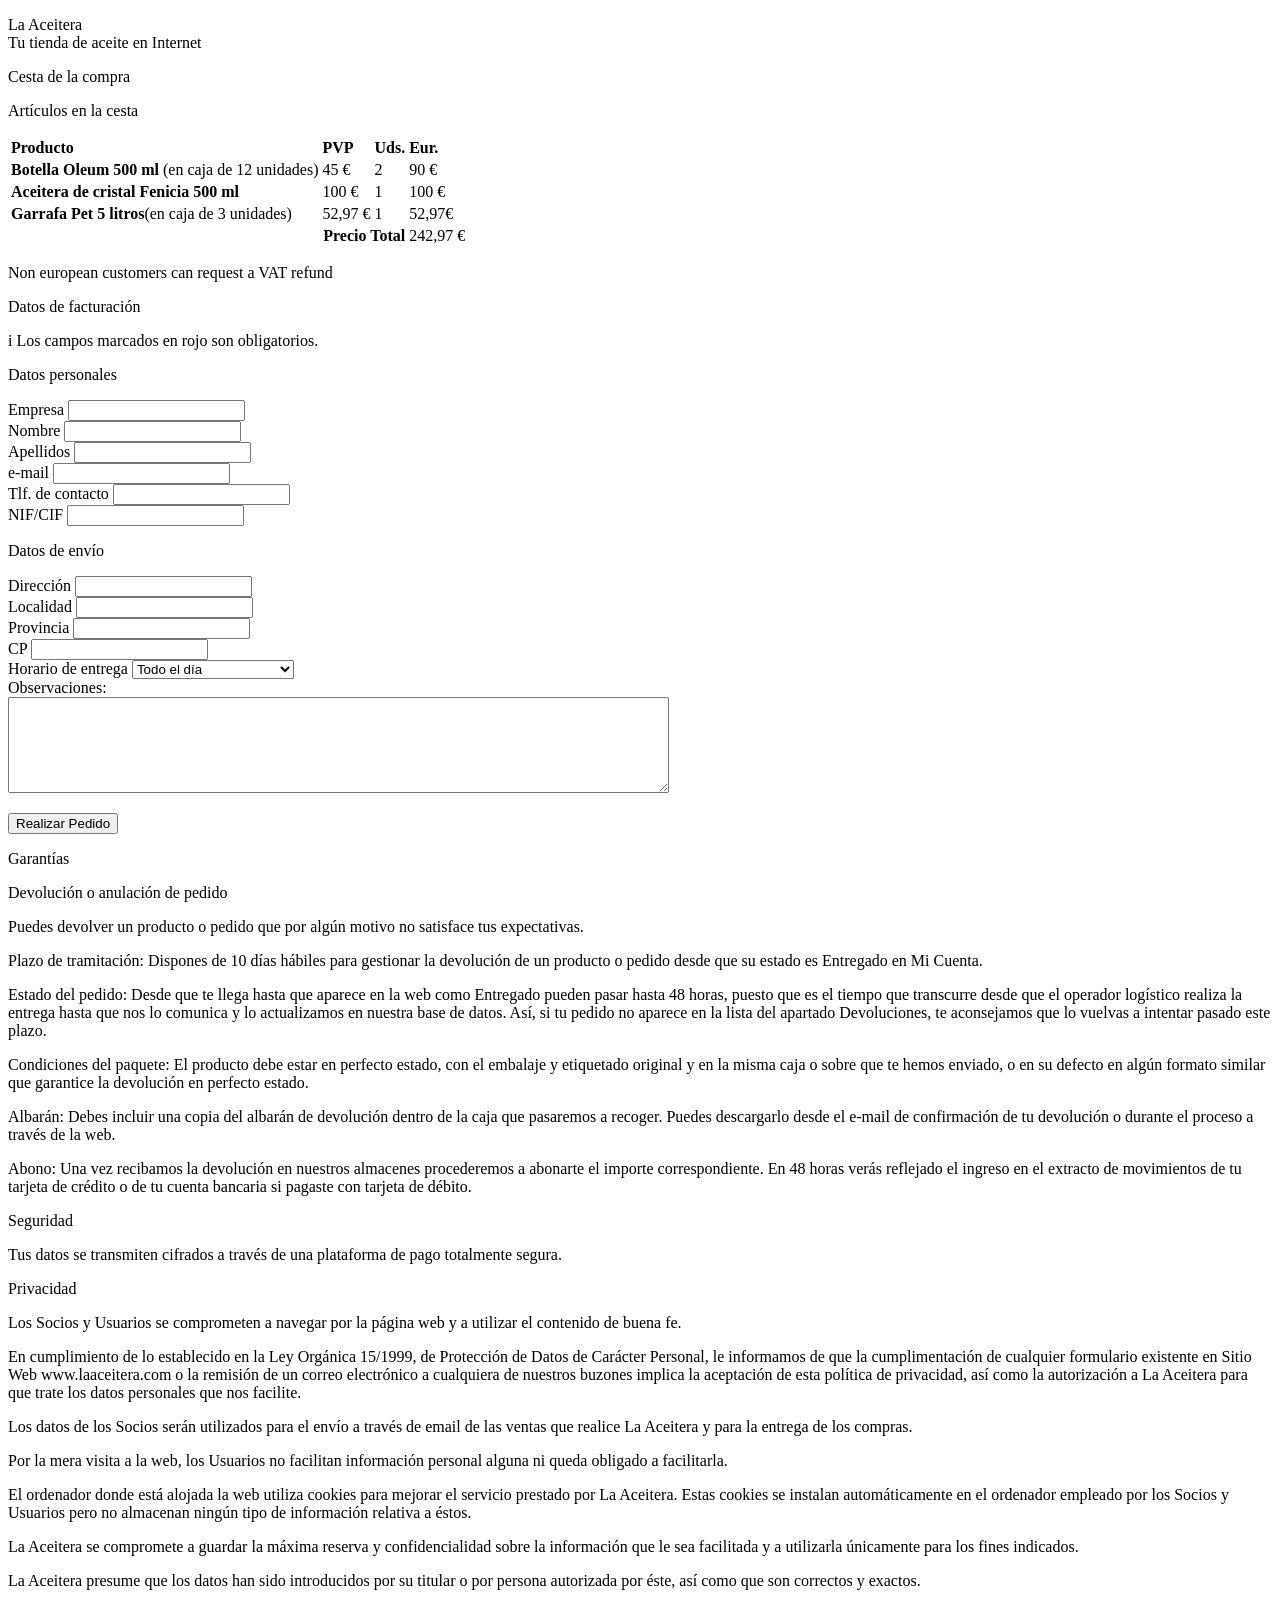
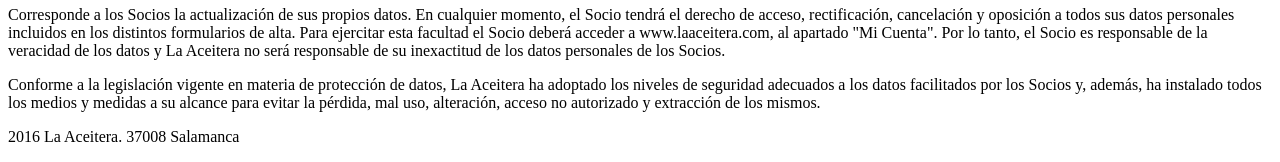
==== index.html @ 657895ed "second" ====
<!DOCTYPE html PUBLIC "-//W3C//DTD XHTML 1.0 Strict//EN" "http://www.w3.org/TR/xhtml1/DTD/xhtml1-strict.dtd">
<html><head>
<meta http-equiv="content-type" content="text/html; charset=windows-1252">
  <title></title>
  <link rel="stylesheet" type="text/css" href="estilos.css" media="all">
</head>

<body>

<div id="contenido">


<!--
************************************************
*                  CABECERA                    *
************************************************
-->


  <p class="i" id="logo">
  <span id="La">La</span>
	<span id="aceitera">Aceitera</span> 
	<span id="lema"><br>Tu tienda de aceite en Internet</span>
</p>


<p class="t1">Cesta de la compra</p>


<!--
************************************************
*      Contenido de la CESTA de la compra      *
************************************************
-->


<div id="articulos">

  <p class="t2">Art�culos en la cesta</p>
	
  <table id="tabla_compra">
  <tbody><tr id="conceptos">
    <td><b>Producto</b></td>
  	<td><b>PVP</b></td>
    <td><b>Uds.</b></td>
    <td><b>Eur.</b></td></tr>
  <tr>
    <td><b>Botella Oleum 500 ml</b> (en caja de 12 unidades)</td>    <td>45 �</td>    <td>2</td>    <td>90 �</td>
  </tr>
  <tr>	
  	    <td><b>Aceitera de cristal Fenicia 500 ml</b></td>
    <td>100 �</td>
    <td>1</td>
    <td>100 �</td>
  </tr>
  <tr>	
  	<td><b>Garrafa Pet 5 litros</b>(en caja de 3 unidades)</td>    <td>52,97 �</td>    <td>1</td>    <td>52,97�</td>
  </tr>
  <tr id="total">	
  	<td colspan="3" align="right"><b>Precio Total</b></td>
        <td>242,97 �</td>
  </tr>
  </tbody></table>
	
	<p id="info_en">Non european customers can request a VAT refund</p>
	
</div>


<!--
************************************************
*             DATOS de facturaci�n             *
************************************************
-->


<div id="datos">

  <p class="t2">Datos de facturaci�n</p>

  <p class="info"><span class="i">i</span> Los campos marcados en rojo son obligatorios.</p>

  <form action="#">

    <div id="datos_personales">
	    <p class="t3">Datos personales</p>
      <div class="campo_form">
        <label>Empresa </label>
        <input id="empresa" name="empresa" type="text">
      </div>
      <div class="campo_form">
        <label class="obligatorio">Nombre </label>
        <input id="nombre" name="nombre" type="text">
      </div>
      <div class="campo_form">
        <label class="obligatorio">Apellidos </label>
        <input id="apellidos" name="apellidos" type="text">
      </div>
    <div class="campo_form">
        <label class="obligatorio">e-mail </label>
        <input id="email" name="email" type="text">
      </div>
     <div class="campo_form">
        <label class="obligatorio">Tlf. de contacto </label>
        <input id="tlf" name="tlf" type="text">
      </div>
      <div class="campo_form">
        <label>NIF/CIF </label>
        <input id="nif" name="nif" type="text">
      </div>
    </div>	

    <div id="datos_envio">
      <p class="t3">Datos de env�o</p>
    	<div class="campo_form">
        <label class="obligatorio">Direcci�n </label>
        <input id="dir" name="dir" type="text">
      </div>
      <div class="campo_form">
        <label class="obligatorio">Localidad </label>
        <input id="localidad" name="localidad" type="text">
      </div>
    	<div class="campo_form">
        <label class="obligatorio">Provincia </label>
        <input id="provincia" name="provincia" type="text">
      </div>
    	<div class="campo_form">
        <label class="obligatorio">CP </label>
        <input id="cp" name="cp" type="text">
      </div>
      <div class="campo_form">
       <label>Horario de entrega </label>
       <select name="horario">    
        	<option selected="selected" value="all">Todo el d�a</option>    
        	<option value="a">De 9:00 a 14:00 horas</option>      
        	<option value="b">De 14:00 a 19:00 horas</option>      
        </select>
     </div>
    </div>

    <div id="observaciones">
      <label>Observaciones:</label><br>
      <textarea rows="6" cols="80" id="obs" name="obs">      </textarea>
    </div>

    <p id="submit">
      <input value="Realizar Pedido" type="submit">
    </p>
  </form>

</div>


<!--
************************************************
*           Informaci�n de GARANTIAS           *
************************************************
-->


<div id="garantias">

  <p class="t2">Garant�as</p>

  <p class="t3">Devoluci�n o anulaci�n de pedido</p>

    <p>Puedes devolver un producto o pedido que por alg�n motivo no satisface 
      tus expectativas.</p>
    <p>Plazo de tramitaci�n: Dispones de 10 d�as h�biles 
      para gestionar la devoluci�n de un producto o pedido desde que su 
      estado es Entregado en Mi Cuenta.</p>
    <p>Estado del pedido: Desde que te llega hasta que aparece en la web como 
      Entregado pueden pasar hasta 48 horas, puesto que es el tiempo que transcurre 
      desde que el operador log�stico realiza la entrega hasta que nos 
      lo comunica y lo actualizamos en nuestra base de datos. As�, si tu 
      pedido no aparece en la lista del apartado Devoluciones, te aconsejamos 
      que lo vuelvas a intentar pasado este plazo.</p>
    <p>Condiciones del paquete: El producto debe estar en perfecto estado, con 
      el embalaje y etiquetado original y en la misma caja o sobre que te hemos 
      enviado, o en su defecto en alg�n formato similar que garantice la 
      devoluci�n en perfecto estado.</p>
    <p>Albar�n: Debes incluir una copia del albar�n de devoluci�n 
      dentro de la caja que pasaremos a recoger. Puedes descargarlo desde el e-mail 
      de confirmaci�n de tu devoluci�n o durante el proceso a trav�s 
      de la web.</p>
    <p>Abono: Una vez recibamos la devoluci�n en nuestros almacenes procederemos 
      a abonarte el importe correspondiente. En 48 horas ver�s reflejado 
      el ingreso en el extracto de movimientos de tu tarjeta de cr�dito 
      o de tu cuenta bancaria si pagaste con tarjeta de d�bito.</p>
    <p></p>
    <p class="t3">Seguridad</p>

    <p>Tus datos se transmiten cifrados a trav�s de una plataforma de pago 
      totalmente segura.</p>

  <p class="t3">Privacidad</p>

    <p>Los Socios y Usuarios se comprometen a navegar por la p�gina web y 
      a utilizar el contenido de buena fe.</p>
    <p>En cumplimiento de lo establecido en la Ley Org�nica 15/1999, de 
      Protecci�n de Datos de Car�cter Personal, le informamos de 
      que la cumplimentaci�n de cualquier formulario existente en Sitio 
      Web www.laaceitera.com o la remisi�n de un correo electr�nico 
      a cualquiera de nuestros buzones implica la aceptaci�n de esta pol�tica 
      de privacidad, as� como la autorizaci�n a La Aceitera para que 
      trate los datos personales que nos facilite.</p>
    <p>Los datos de los Socios ser�n utilizados para el env�o a 
      trav�s de email de las ventas que realice La Aceitera y para la entrega 
      de los compras.</p>
    <p>Por la mera visita a la web, los Usuarios no facilitan informaci�n 
      personal alguna ni queda obligado a facilitarla.</p>
    <p>El ordenador donde est� alojada la web utiliza cookies para mejorar 
      el servicio prestado por La Aceitera. Estas cookies se instalan autom�ticamente 
      en el ordenador empleado por los Socios y Usuarios pero no almacenan ning�n 
      tipo de informaci�n relativa a �stos.</p>
    <p>La Aceitera se compromete a guardar la m�xima reserva y confidencialidad 
      sobre la informaci�n que le sea facilitada y a utilizarla �nicamente 
      para los fines indicados.</p>
    <p>La Aceitera presume que los datos han sido introducidos por su titular o por 
      persona autorizada por �ste, as� como que son correctos y 
      exactos.</p>
    <p>Corresponde a los Socios la actualizaci�n de sus propios datos. 
      En cualquier momento, el Socio tendr� el derecho de acceso, rectificaci�n, 
      cancelaci�n y oposici�n a todos sus datos personales incluidos 
      en los distintos formularios de alta. Para ejercitar esta facultad el Socio 
      deber� acceder a www.laaceitera.com, al apartado "Mi Cuenta". 
      Por lo tanto, el Socio es responsable de la veracidad de los datos y La 
      Aceitera no ser� responsable de su inexactitud de los datos personales 
      de los Socios.</p>
    <p>Conforme a la legislaci�n vigente en materia de protecci�n 
      de datos, La Aceitera ha adoptado los niveles de seguridad adecuados a los 
      datos facilitados por los Socios y, adem�s, ha instalado todos los 
      medios y medidas a su alcance para evitar la p�rdida, mal uso, alteraci�n, 
      acceso no autorizado y extracci�n de los mismos.<br>
    </p>
    <p class="t3">
      <!--
************************************************
*                 PIE de p�gina                *
************************************************
-->
    </p>
  </div>


  <p id="pie"> 2016 La Aceitera. 37008 Salamanca</p>

</div>




</body></html>
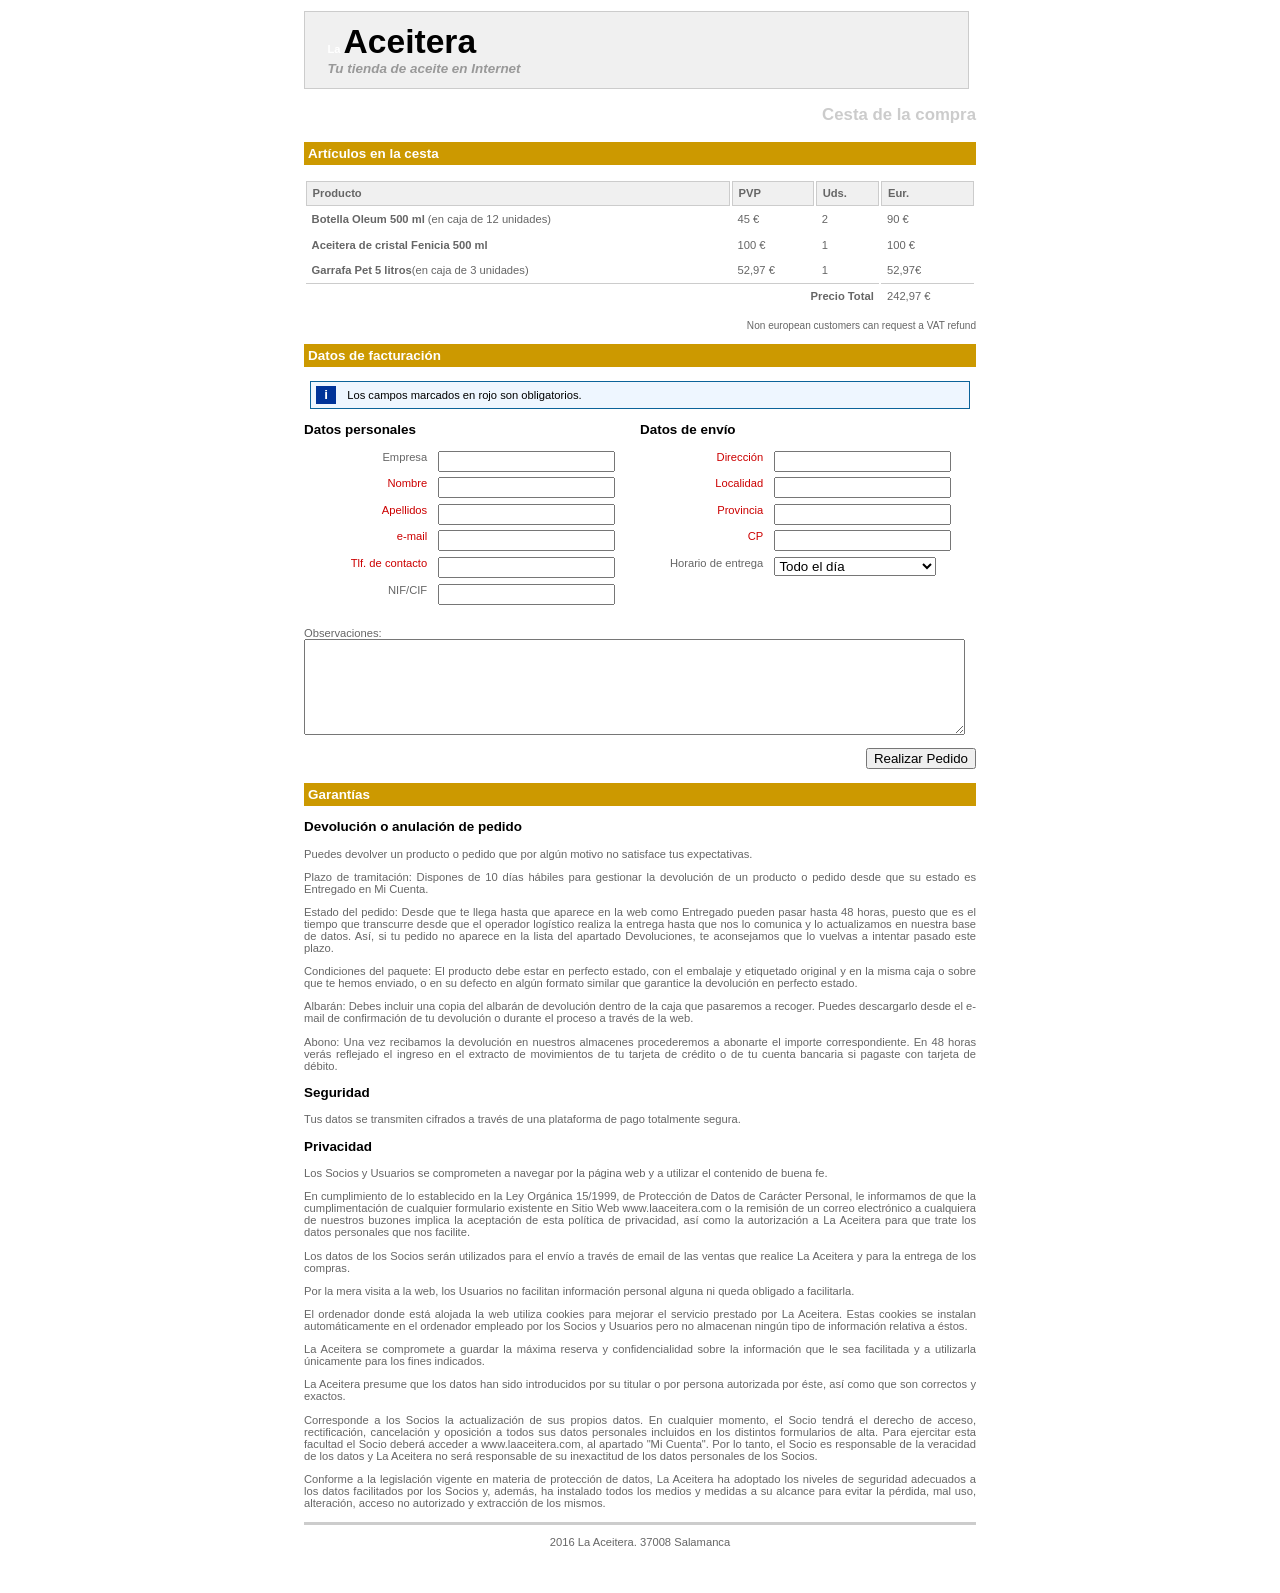
==== commit d2dcb53a: "4th" ====
--- a/index.html
+++ b/index.html
@@ -2,7 +2,6 @@
 <html><head>
 <meta http-equiv="content-type" content="text/html; charset=windows-1252">
   <title></title>
-  <link rel="stylesheet" type="text/css" href="estilos.css" media="all">
 </head>
 
 <body>
@@ -250,4 +249,188 @@
 
 
 
-</body></html>+</body></html>
+<style type="text/css">
+   
+  body {
+    font-family: verdana, arial, helvetica, sans-serif;
+    font-size: 0.7em;
+    color: #666;
+  }
+  
+  #contenido {
+    width:60em;
+    margin-top: 0em;
+    margin-bottom: 3em;
+    margin-left:auto; 
+    margin-right:auto;
+    text-align:left;  
+  } 
+
+  .t1{
+    font-family: arial, verdana, helvetica, sans-serif;
+    font-size: 1.5em;
+    font-weight: bold;
+    color: #ccc;
+    clear: both;
+    text-align: right;
+  }
+  
+  .t2{  
+    font-size: 1.2em;
+    font-weight: bold;
+    color: #fff;
+    background-color: #CC9900;
+    padding: 0.3em;
+  }
+  
+  .t3{
+    font-size: 1.2em;
+    font-weight: bold;
+    color: #000000;
+  }
+
+
+/************************************************
+*                  CABECERA                    *
+************************************************/
+  
+  
+  #logo{
+    background-color: #f0f0f0;
+    border: 1px solid #ccc;
+    padding: 1em 2em 1em 2em;
+    font-size: 1em;
+    }
+  
+  #la{
+    font-family: arial, helvetica, sans-serif;
+    font-weight: bold;
+    font-size: 3em;
+    color: #CC9900;
+  }
+  
+  #aceitera{
+    font-family: arial, helvetica, sans-serif;
+    font-weight: bold;
+    font-size: 3em;
+    color: #000;
+  }
+  
+  #lema{
+    font-family: arial, helvetica, sans-serif;
+    font-weight: bold;
+    font-size: 1.2em;
+    font-style: italic;
+    color: #999;
+  } 
+  
+  
+/************************************************
+*            CESTA de la compra                *
+************************************************/
+  
+  
+  #tabla_compra {
+    width: 60em;
+    font-family: verdana, arial, helvetica, sans-serif;
+    font-size: 1em;
+  }
+  
+  #tabla_compra td{
+    padding: 0.5em;
+  }
+  
+  #conceptos td{
+    background-color: #f0f0f0;
+    border: 1px solid #ccc;
+  }
+  
+  #total td{
+    padding-top: 0.5em;
+    border-top: 1px solid #ccc;
+  }
+  
+  #info_en{
+    font-size: 0.9em;
+    text-align: right;
+  }
+
+
+/************************************************
+*       Datos de facturaci�n (formulario)      *
+************************************************/ 
+  
+  
+  .info{
+    color:  #000; 
+    background-color: #EEF6FF;
+    border: 1px solid #0B639A;
+    padding: 0.5em;
+    margin: 0em 0.5em 0em 0.5em;
+  }
+  
+  .i{
+    color: #fff;
+    background-color: #039;   
+    font-weight: bold;
+    font-size: 1.2em;
+    padding: 0.1em 0.6em 0.1em 0.6em;
+    margin-right: 0.6em;
+  }
+  
+  #datos_personales{
+    float:left; 
+    width: 30em;  
+  }
+  
+  #datos_envio{
+    float: left;      
+  }
+  
+  #observaciones{ 
+    clear: both; 
+    padding-top: 2em;
+  }
+  
+  .obligatorio{
+    color: #c00;
+  }
+  
+  .campo_form{
+    margin-top: 0.5em;
+  }
+  
+  .campo_form label{
+    padding-left: 1em;
+    padding-right: 1em;
+    display: block;
+    width: 10em;
+    float: left;
+    text-align: right;
+  }
+  
+  #submit{
+    text-align: right;
+  }
+
+/************************************************
+*          Garant�as y pie de p�gina           *
+************************************************/
+
+
+  #garantias{
+    text-align: justify;
+  } 
+
+  .lista{
+    padding-left: 2em;
+  } 
+  
+  #pie{
+    border-top: 3px solid #ccc;
+    padding: 1em;
+    text-align: center;
+  }
+
+</style>
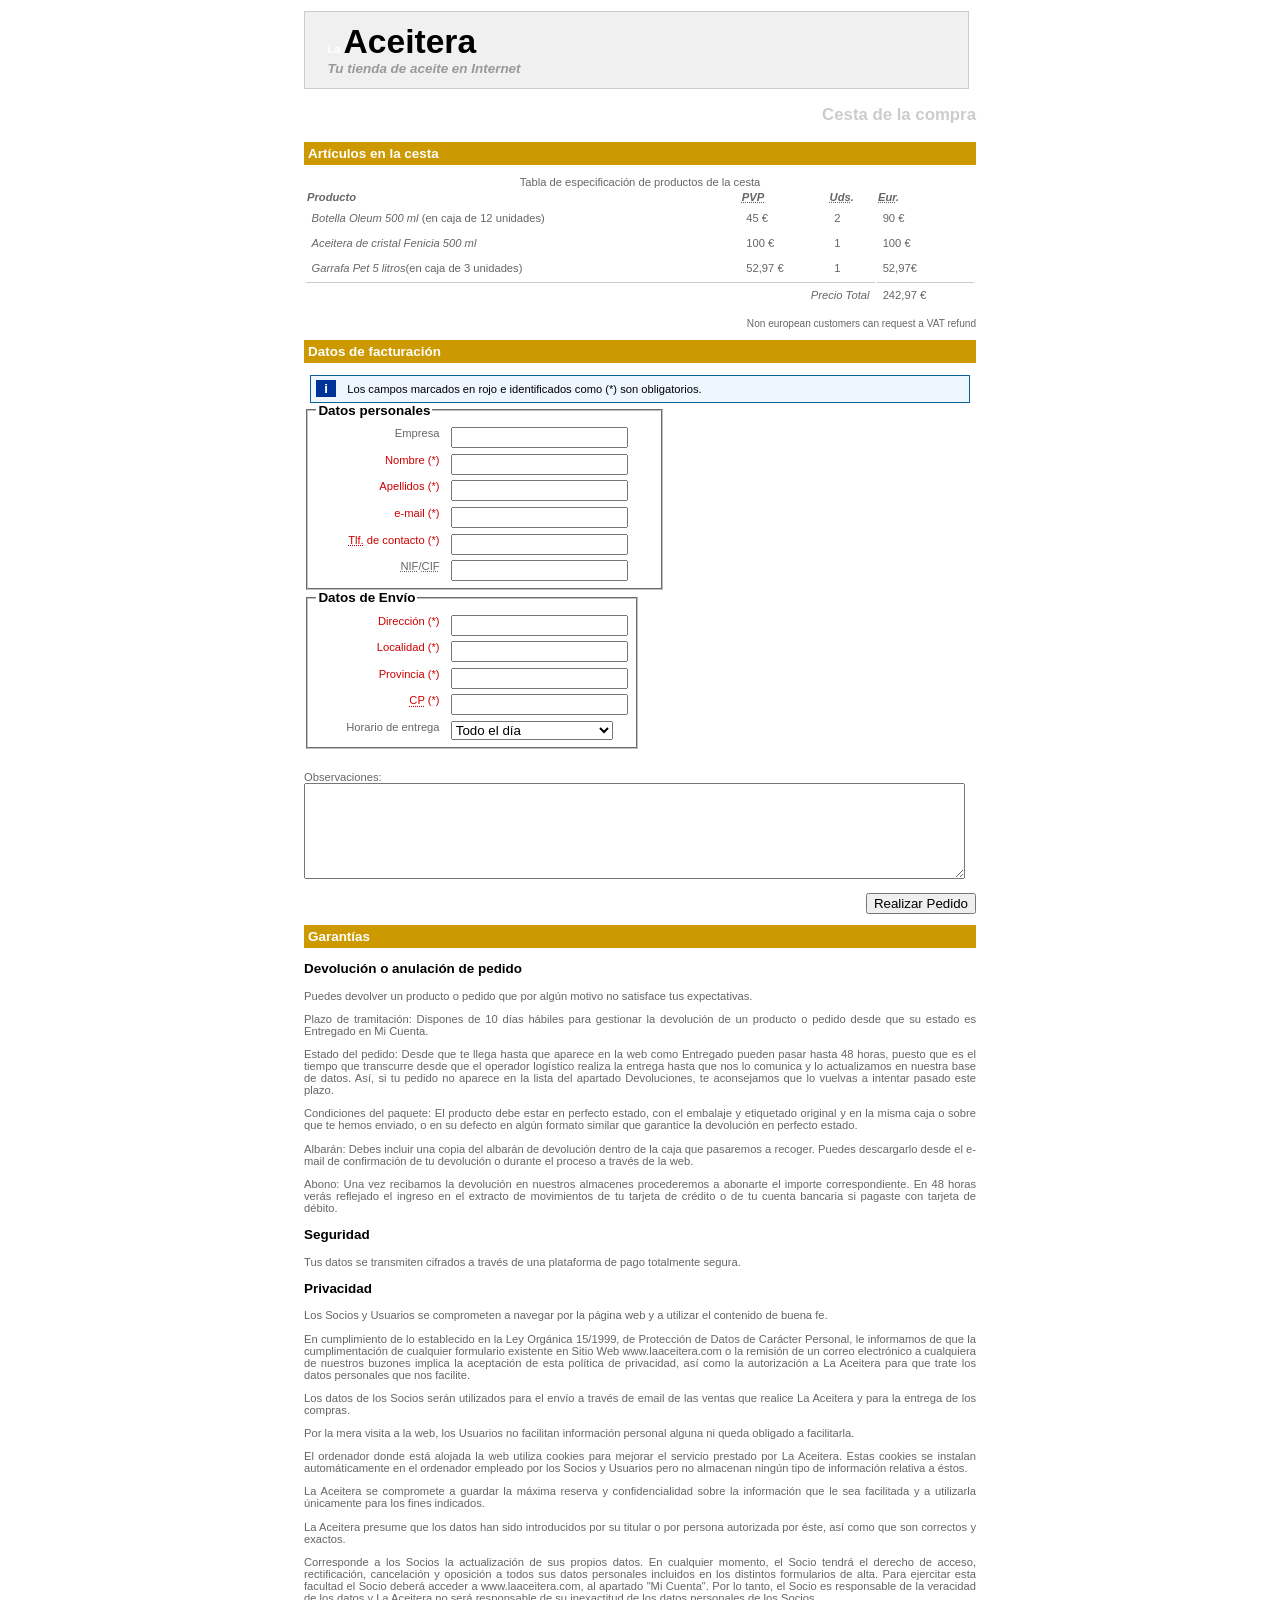
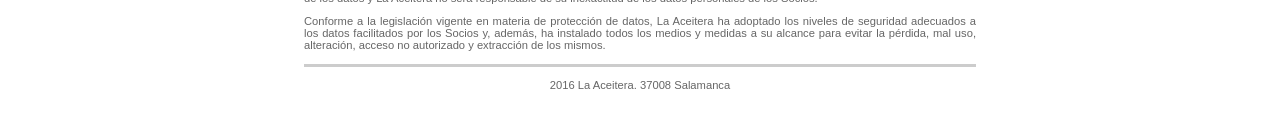
==== commit 7a19bfa1: "5th" ====
--- a/index.html
+++ b/index.html
@@ -1,12 +1,13 @@
 <!DOCTYPE html PUBLIC "-//W3C//DTD XHTML 1.0 Strict//EN" "http://www.w3.org/TR/xhtml1/DTD/xhtml1-strict.dtd">
-<html><head>
-<meta http-equiv="content-type" content="text/html; charset=windows-1252">
-  <title></title>
+<html xmlns="http://www.w3.org/1999/xhtml" xml:lang="es" lang="es"><head>
+  <meta http-equiv="content-type" content="text/html; charset=windows-1252">
+  <title>La Aceitera</title>
+  <link rel="stylesheet" type="text/css" href="estilos.css" media="all">
 </head>
 
 <body>
 
-<div id="contenido">
+  <div id="contenido">
 
 
 <!--
@@ -16,10 +17,10 @@
 -->
 
 
-  <p class="i" id="logo">
+<p class="i" id="logo">
   <span id="La">La</span>
-	<span id="aceitera">Aceitera</span> 
-	<span id="lema"><br>Tu tienda de aceite en Internet</span>
+  <span id="aceitera">Aceitera</span> 
+  <span id="lema"><br>Tu tienda de aceite en Internet</span>
 </p>
 
 
@@ -35,214 +36,217 @@
 
 <div id="articulos">
 
-  <p class="t2">Art�culos en la cesta</p>
-	
+  <h2 class="t2">Art�culos en la cesta</h2>
+
   <table id="tabla_compra">
-  <tbody><tr id="conceptos">
-    <td><b>Producto</b></td>
-  	<td><b>PVP</b></td>
-    <td><b>Uds.</b></td>
-    <td><b>Eur.</b></td></tr>
-  <tr>
-    <td><b>Botella Oleum 500 ml</b> (en caja de 12 unidades)</td>    <td>45 �</td>    <td>2</td>    <td>90 �</td>
-  </tr>
-  <tr>	
-  	    <td><b>Aceitera de cristal Fenicia 500 ml</b></td>
-    <td>100 �</td>
-    <td>1</td>
-    <td>100 �</td>
-  </tr>
-  <tr>	
-  	<td><b>Garrafa Pet 5 litros</b>(en caja de 3 unidades)</td>    <td>52,97 �</td>    <td>1</td>    <td>52,97�</td>
-  </tr>
-  <tr id="total">	
-  	<td colspan="3" align="right"><b>Precio Total</b></td>
-        <td>242,97 �</td>
-  </tr>
-  </tbody></table>
-	
-	<p id="info_en">Non european customers can request a VAT refund</p>
-	
+    <caption>Tabla de especificaci�n de productos de la cesta</caption>
+    <thead><tr id="conceptos">
+      <th><em>Producto</em></th>
+      <th><em><acronym title="Precio de Venta al P�blico">PVP</acronym></em></th>
+      <th><em><abbr title="Unidades">Uds</abbr>.</em></th>
+      <th><em><abbr title="Euros">Eur</abbr>.</em></th></tr>
+    </thead>
+    <tbody>
+      <tr>
+        <td><em>Botella Oleum 500 ml</em> (en caja de 12 unidades)</td>    <td>45 �</td>    <td>2</td>    <td>90 �</td>
+      </tr>
+      <tr>  
+       <td><em>Aceitera de cristal Fenicia 500 ml</em></td>
+       <td>100 �</td>
+       <td>1</td>
+       <td>100 �</td>
+     </tr>
+     <tr> 
+       <td><em>Garrafa Pet 5 litros</em>(en caja de 3 unidades)</td>    <td>52,97 �</td>    <td>1</td>    <td>52,97�</td>
+     </tr>
+     <tr id="total">  
+       <td colspan="3" align="right"><em>Precio Total</em></td>
+       <td>242,97 �</td>
+     </tr>
+   </tbody></table>
+
+   <p id="info_en">Non european customers can request a VAT refund</p>
+
+ </div>
+
+
+<!--
+************************************************
+*             DATOS de facturaci�n             *
+************************************************
+-->
+
+
+<div id="datos">
+
+  <h2 class="t2">Datos de facturaci�n</h2>
+
+  <p class="info"><span class="i">i</span> Los campos marcados en rojo e identificados como (*) son obligatorios.</p>
+
+  <form action="#">
+
+    <fieldset id="datos_personales">
+      <legend class="t3">Datos personales</legend>
+      <div class="campo_form">
+        <label for="empresa">Empresa </label>
+        <input id="empresa" name="empresa" type="text">
+      </div>
+      <div class="campo_form">
+        <label for="nombre" class="obligatorio">Nombre (*) </label>
+        <input id="nombre" name="nombre" type="text">
+      </div>
+      <div class="campo_form">
+        <label for="apellidos" class="obligatorio">Apellidos (*) </label>
+        <input id="apellidos" name="apellidos" type="text">
+      </div>
+      <div class="campo_form">
+        <label for="email" class="obligatorio">e-mail (*) </label>
+        <input id="email" name="email" type="text">
+      </div>
+      <div class="campo_form">
+        <label for="tlf" class="obligatorio"><abbr title="Tel�fono">Tlf.</abbr> de contacto (*) </label>
+        <input id="tlf" name="tlf" type="text">
+      </div>
+      <div class="campo_form">
+        <label for="nif"><acronym title="N�mero de Identificaci�n Fiscal">NIF</acronym>/<acronym title="C�digo de Identificaci�n Fiscal">CIF</acronym> </label>
+        <input id="nif" name="nif" type="text">
+      </div>
+    </fieldset> 
+
+    <fieldset id="datos_envio">
+      <legend class="t3">Datos de Env�o</legend>
+      <div class="campo_form">
+        <label for="dir" class="obligatorio">Direcci�n (*) </label>
+        <input id="dir" name="dir" type="text">
+      </div>
+      <div class="campo_form">
+        <label for="localidad" class="obligatorio">Localidad (*) </label>
+        <input id="localidad" name="localidad" type="text">
+      </div>
+      <div class="campo_form">
+        <label for="provincia" class="obligatorio">Provincia (*) </label>
+        <input id="provincia" name="provincia" type="text">
+      </div>
+      <div class="campo_form">
+        <label for="cp" class="obligatorio"><acronym title="C�digo Postal">CP</acronym> (*) </label>
+        <input id="cp" name="cp" type="text">
+      </div>
+      <div class="campo_form">
+       <label for="horario">Horario de entrega </label>
+       <select name="horario" id="horario">    
+         <option selected="selected" value="all">Todo el d�a</option>    
+         <option value="a">De 9:00 a 14:00 horas</option>      
+         <option value="b">De 14:00 a 19:00 horas</option>      
+       </select>
+     </div>
+   </fieldset>
+
+   <div id="observaciones">
+    <label for="obs">Observaciones:</label><br>
+    <textarea rows="6" cols="80" id="obs" name="obs">      </textarea>
+  </div>
+
+  <p id="submit">
+    <input value="Realizar Pedido" type="submit">
+  </p>
+</form>
+
 </div>
 
 
 <!--
 ************************************************
-*             DATOS de facturaci�n             *
+*           Informaci�n de GARANTIAS           *
 ************************************************
 -->
 
 
-<div id="datos">
-
-  <p class="t2">Datos de facturaci�n</p>
-
-  <p class="info"><span class="i">i</span> Los campos marcados en rojo son obligatorios.</p>
-
-  <form action="#">
-
-    <div id="datos_personales">
-	    <p class="t3">Datos personales</p>
-      <div class="campo_form">
-        <label>Empresa </label>
-        <input id="empresa" name="empresa" type="text">
-      </div>
-      <div class="campo_form">
-        <label class="obligatorio">Nombre </label>
-        <input id="nombre" name="nombre" type="text">
-      </div>
-      <div class="campo_form">
-        <label class="obligatorio">Apellidos </label>
-        <input id="apellidos" name="apellidos" type="text">
-      </div>
-    <div class="campo_form">
-        <label class="obligatorio">e-mail </label>
-        <input id="email" name="email" type="text">
-      </div>
-     <div class="campo_form">
-        <label class="obligatorio">Tlf. de contacto </label>
-        <input id="tlf" name="tlf" type="text">
-      </div>
-      <div class="campo_form">
-        <label>NIF/CIF </label>
-        <input id="nif" name="nif" type="text">
-      </div>
-    </div>	
-
-    <div id="datos_envio">
-      <p class="t3">Datos de env�o</p>
-    	<div class="campo_form">
-        <label class="obligatorio">Direcci�n </label>
-        <input id="dir" name="dir" type="text">
-      </div>
-      <div class="campo_form">
-        <label class="obligatorio">Localidad </label>
-        <input id="localidad" name="localidad" type="text">
-      </div>
-    	<div class="campo_form">
-        <label class="obligatorio">Provincia </label>
-        <input id="provincia" name="provincia" type="text">
-      </div>
-    	<div class="campo_form">
-        <label class="obligatorio">CP </label>
-        <input id="cp" name="cp" type="text">
-      </div>
-      <div class="campo_form">
-       <label>Horario de entrega </label>
-       <select name="horario">    
-        	<option selected="selected" value="all">Todo el d�a</option>    
-        	<option value="a">De 9:00 a 14:00 horas</option>      
-        	<option value="b">De 14:00 a 19:00 horas</option>      
-        </select>
-     </div>
-    </div>
-
-    <div id="observaciones">
-      <label>Observaciones:</label><br>
-      <textarea rows="6" cols="80" id="obs" name="obs">      </textarea>
-    </div>
-
-    <p id="submit">
-      <input value="Realizar Pedido" type="submit">
-    </p>
-  </form>
-
+<div id="garantias">
+
+  <h2 class="t2">Garant�as</h2>
+
+  <h3 class="t3">Devoluci�n o anulaci�n de pedido</h3>
+
+  <p>Puedes devolver un producto o pedido que por alg�n motivo no satisface 
+  tus expectativas.</p>
+  <p>Plazo de tramitaci�n: Dispones de 10 d�as h�biles 
+    para gestionar la devoluci�n de un producto o pedido desde que su 
+  estado es Entregado en Mi Cuenta.</p>
+  <p>Estado del pedido: Desde que te llega hasta que aparece en la web como 
+    Entregado pueden pasar hasta 48 horas, puesto que es el tiempo que transcurre 
+    desde que el operador log�stico realiza la entrega hasta que nos 
+    lo comunica y lo actualizamos en nuestra base de datos. As�, si tu 
+    pedido no aparece en la lista del apartado Devoluciones, te aconsejamos 
+  que lo vuelvas a intentar pasado este plazo.</p>
+  <p>Condiciones del paquete: El producto debe estar en perfecto estado, con 
+    el embalaje y etiquetado original y en la misma caja o sobre que te hemos 
+    enviado, o en su defecto en alg�n formato similar que garantice la 
+  devoluci�n en perfecto estado.</p>
+  <p>Albar�n: Debes incluir una copia del albar�n de devoluci�n 
+    dentro de la caja que pasaremos a recoger. Puedes descargarlo desde el e-mail 
+    de confirmaci�n de tu devoluci�n o durante el proceso a trav�s 
+  de la web.</p>
+  <p>Abono: Una vez recibamos la devoluci�n en nuestros almacenes procederemos 
+    a abonarte el importe correspondiente. En 48 horas ver�s reflejado 
+    el ingreso en el extracto de movimientos de tu tarjeta de cr�dito 
+  o de tu cuenta bancaria si pagaste con tarjeta de d�bito.</p>
+  <p></p>
+  <h3 class="t3">Seguridad</h3>
+
+  <p>Tus datos se transmiten cifrados a trav�s de una plataforma de pago 
+  totalmente segura.</p>
+
+  <h3 class="t3">Privacidad</h3>
+
+  <p>Los Socios y Usuarios se comprometen a navegar por la p�gina web y 
+  a utilizar el contenido de buena fe.</p>
+  <p>En cumplimiento de lo establecido en la Ley Org�nica 15/1999, de 
+    Protecci�n de Datos de Car�cter Personal, le informamos de 
+    que la cumplimentaci�n de cualquier formulario existente en Sitio 
+    Web www.laaceitera.com o la remisi�n de un correo electr�nico 
+    a cualquiera de nuestros buzones implica la aceptaci�n de esta pol�tica 
+    de privacidad, as� como la autorizaci�n a La Aceitera para que 
+  trate los datos personales que nos facilite.</p>
+  <p>Los datos de los Socios ser�n utilizados para el env�o a 
+    trav�s de email de las ventas que realice La Aceitera y para la entrega 
+  de los compras.</p>
+  <p>Por la mera visita a la web, los Usuarios no facilitan informaci�n 
+  personal alguna ni queda obligado a facilitarla.</p>
+  <p>El ordenador donde est� alojada la web utiliza cookies para mejorar 
+    el servicio prestado por La Aceitera. Estas cookies se instalan autom�ticamente 
+    en el ordenador empleado por los Socios y Usuarios pero no almacenan ning�n 
+  tipo de informaci�n relativa a �stos.</p>
+  <p>La Aceitera se compromete a guardar la m�xima reserva y confidencialidad 
+    sobre la informaci�n que le sea facilitada y a utilizarla �nicamente 
+  para los fines indicados.</p>
+  <p>La Aceitera presume que los datos han sido introducidos por su titular o por 
+    persona autorizada por �ste, as� como que son correctos y 
+  exactos.</p>
+  <p>Corresponde a los Socios la actualizaci�n de sus propios datos. 
+    En cualquier momento, el Socio tendr� el derecho de acceso, rectificaci�n, 
+    cancelaci�n y oposici�n a todos sus datos personales incluidos 
+    en los distintos formularios de alta. Para ejercitar esta facultad el Socio 
+    deber� acceder a www.laaceitera.com, al apartado "Mi Cuenta". 
+    Por lo tanto, el Socio es responsable de la veracidad de los datos y La 
+    Aceitera no ser� responsable de su inexactitud de los datos personales 
+  de los Socios.</p>
+  <p>Conforme a la legislaci�n vigente en materia de protecci�n 
+    de datos, La Aceitera ha adoptado los niveles de seguridad adecuados a los 
+    datos facilitados por los Socios y, adem�s, ha instalado todos los 
+    medios y medidas a su alcance para evitar la p�rdida, mal uso, alteraci�n, 
+    acceso no autorizado y extracci�n de los mismos.<br>
+  </p>
+  <h3 class="t3">
+      <!--
+************************************************
+*                 PIE de p�gina                *
+************************************************
+-->
+</p>
 </div>
 
 
-<!--
-************************************************
-*           Informaci�n de GARANTIAS           *
-************************************************
--->
-
-
-<div id="garantias">
-
-  <p class="t2">Garant�as</p>
-
-  <p class="t3">Devoluci�n o anulaci�n de pedido</p>
-
-    <p>Puedes devolver un producto o pedido que por alg�n motivo no satisface 
-      tus expectativas.</p>
-    <p>Plazo de tramitaci�n: Dispones de 10 d�as h�biles 
-      para gestionar la devoluci�n de un producto o pedido desde que su 
-      estado es Entregado en Mi Cuenta.</p>
-    <p>Estado del pedido: Desde que te llega hasta que aparece en la web como 
-      Entregado pueden pasar hasta 48 horas, puesto que es el tiempo que transcurre 
-      desde que el operador log�stico realiza la entrega hasta que nos 
-      lo comunica y lo actualizamos en nuestra base de datos. As�, si tu 
-      pedido no aparece en la lista del apartado Devoluciones, te aconsejamos 
-      que lo vuelvas a intentar pasado este plazo.</p>
-    <p>Condiciones del paquete: El producto debe estar en perfecto estado, con 
-      el embalaje y etiquetado original y en la misma caja o sobre que te hemos 
-      enviado, o en su defecto en alg�n formato similar que garantice la 
-      devoluci�n en perfecto estado.</p>
-    <p>Albar�n: Debes incluir una copia del albar�n de devoluci�n 
-      dentro de la caja que pasaremos a recoger. Puedes descargarlo desde el e-mail 
-      de confirmaci�n de tu devoluci�n o durante el proceso a trav�s 
-      de la web.</p>
-    <p>Abono: Una vez recibamos la devoluci�n en nuestros almacenes procederemos 
-      a abonarte el importe correspondiente. En 48 horas ver�s reflejado 
-      el ingreso en el extracto de movimientos de tu tarjeta de cr�dito 
-      o de tu cuenta bancaria si pagaste con tarjeta de d�bito.</p>
-    <p></p>
-    <p class="t3">Seguridad</p>
-
-    <p>Tus datos se transmiten cifrados a trav�s de una plataforma de pago 
-      totalmente segura.</p>
-
-  <p class="t3">Privacidad</p>
-
-    <p>Los Socios y Usuarios se comprometen a navegar por la p�gina web y 
-      a utilizar el contenido de buena fe.</p>
-    <p>En cumplimiento de lo establecido en la Ley Org�nica 15/1999, de 
-      Protecci�n de Datos de Car�cter Personal, le informamos de 
-      que la cumplimentaci�n de cualquier formulario existente en Sitio 
-      Web www.laaceitera.com o la remisi�n de un correo electr�nico 
-      a cualquiera de nuestros buzones implica la aceptaci�n de esta pol�tica 
-      de privacidad, as� como la autorizaci�n a La Aceitera para que 
-      trate los datos personales que nos facilite.</p>
-    <p>Los datos de los Socios ser�n utilizados para el env�o a 
-      trav�s de email de las ventas que realice La Aceitera y para la entrega 
-      de los compras.</p>
-    <p>Por la mera visita a la web, los Usuarios no facilitan informaci�n 
-      personal alguna ni queda obligado a facilitarla.</p>
-    <p>El ordenador donde est� alojada la web utiliza cookies para mejorar 
-      el servicio prestado por La Aceitera. Estas cookies se instalan autom�ticamente 
-      en el ordenador empleado por los Socios y Usuarios pero no almacenan ning�n 
-      tipo de informaci�n relativa a �stos.</p>
-    <p>La Aceitera se compromete a guardar la m�xima reserva y confidencialidad 
-      sobre la informaci�n que le sea facilitada y a utilizarla �nicamente 
-      para los fines indicados.</p>
-    <p>La Aceitera presume que los datos han sido introducidos por su titular o por 
-      persona autorizada por �ste, as� como que son correctos y 
-      exactos.</p>
-    <p>Corresponde a los Socios la actualizaci�n de sus propios datos. 
-      En cualquier momento, el Socio tendr� el derecho de acceso, rectificaci�n, 
-      cancelaci�n y oposici�n a todos sus datos personales incluidos 
-      en los distintos formularios de alta. Para ejercitar esta facultad el Socio 
-      deber� acceder a www.laaceitera.com, al apartado "Mi Cuenta". 
-      Por lo tanto, el Socio es responsable de la veracidad de los datos y La 
-      Aceitera no ser� responsable de su inexactitud de los datos personales 
-      de los Socios.</p>
-    <p>Conforme a la legislaci�n vigente en materia de protecci�n 
-      de datos, La Aceitera ha adoptado los niveles de seguridad adecuados a los 
-      datos facilitados por los Socios y, adem�s, ha instalado todos los 
-      medios y medidas a su alcance para evitar la p�rdida, mal uso, alteraci�n, 
-      acceso no autorizado y extracci�n de los mismos.<br>
-    </p>
-    <p class="t3">
-      <!--
-************************************************
-*                 PIE de p�gina                *
-************************************************
--->
-    </p>
-  </div>
-
-
-  <p id="pie"> 2016 La Aceitera. 37008 Salamanca</p>
+<p id="pie"> 2016 La Aceitera. 37008 Salamanca</p>
 
 </div>
 
@@ -251,7 +255,7 @@
 
 </body></html>
 <style type="text/css">
-   
+
   body {
     font-family: verdana, arial, helvetica, sans-serif;
     font-size: 0.7em;
@@ -294,143 +298,143 @@
 /************************************************
 *                  CABECERA                    *
 ************************************************/
-  
-  
-  #logo{
-    background-color: #f0f0f0;
-    border: 1px solid #ccc;
-    padding: 1em 2em 1em 2em;
-    font-size: 1em;
-    }
-  
-  #la{
-    font-family: arial, helvetica, sans-serif;
-    font-weight: bold;
-    font-size: 3em;
-    color: #CC9900;
-  }
-  
-  #aceitera{
-    font-family: arial, helvetica, sans-serif;
-    font-weight: bold;
-    font-size: 3em;
-    color: #000;
-  }
-  
-  #lema{
-    font-family: arial, helvetica, sans-serif;
-    font-weight: bold;
-    font-size: 1.2em;
-    font-style: italic;
-    color: #999;
-  } 
-  
-  
+
+
+#logo{
+  background-color: #f0f0f0;
+  border: 1px solid #ccc;
+  padding: 1em 2em 1em 2em;
+  font-size: 1em;
+}
+
+#la{
+  font-family: arial, helvetica, sans-serif;
+  font-weight: bold;
+  font-size: 3em;
+  color: #CC9900;
+}
+
+#aceitera{
+  font-family: arial, helvetica, sans-serif;
+  font-weight: bold;
+  font-size: 3em;
+  color: #000;
+}
+
+#lema{
+  font-family: arial, helvetica, sans-serif;
+  font-weight: bold;
+  font-size: 1.2em;
+  font-style: italic;
+  color: #999;
+} 
+
+
 /************************************************
 *            CESTA de la compra                *
 ************************************************/
-  
-  
-  #tabla_compra {
-    width: 60em;
-    font-family: verdana, arial, helvetica, sans-serif;
-    font-size: 1em;
-  }
-  
-  #tabla_compra td{
-    padding: 0.5em;
-  }
-  
-  #conceptos td{
-    background-color: #f0f0f0;
-    border: 1px solid #ccc;
-  }
-  
-  #total td{
-    padding-top: 0.5em;
-    border-top: 1px solid #ccc;
-  }
-  
-  #info_en{
-    font-size: 0.9em;
-    text-align: right;
-  }
+
+
+#tabla_compra {
+  width: 60em;
+  font-family: verdana, arial, helvetica, sans-serif;
+  font-size: 1em;
+}
+
+#tabla_compra td{
+  padding: 0.5em;
+}
+
+#conceptos td{
+  background-color: #f0f0f0;
+  border: 1px solid #ccc;
+}
+
+#total td{
+  padding-top: 0.5em;
+  border-top: 1px solid #ccc;
+}
+
+#info_en{
+  font-size: 0.9em;
+  text-align: right;
+}
 
 
 /************************************************
 *       Datos de facturaci�n (formulario)      *
 ************************************************/ 
-  
-  
-  .info{
-    color:  #000; 
-    background-color: #EEF6FF;
-    border: 1px solid #0B639A;
-    padding: 0.5em;
-    margin: 0em 0.5em 0em 0.5em;
-  }
-  
-  .i{
-    color: #fff;
-    background-color: #039;   
-    font-weight: bold;
-    font-size: 1.2em;
-    padding: 0.1em 0.6em 0.1em 0.6em;
-    margin-right: 0.6em;
-  }
-  
-  #datos_personales{
-    float:left; 
-    width: 30em;  
-  }
-  
-  #datos_envio{
-    float: left;      
-  }
-  
-  #observaciones{ 
-    clear: both; 
-    padding-top: 2em;
-  }
-  
-  .obligatorio{
-    color: #c00;
-  }
-  
-  .campo_form{
-    margin-top: 0.5em;
-  }
-  
-  .campo_form label{
-    padding-left: 1em;
-    padding-right: 1em;
-    display: block;
-    width: 10em;
-    float: left;
-    text-align: right;
-  }
-  
-  #submit{
-    text-align: right;
-  }
+
+
+.info{
+  color:  #000; 
+  background-color: #EEF6FF;
+  border: 1px solid #0B639A;
+  padding: 0.5em;
+  margin: 0em 0.5em 0em 0.5em;
+}
+
+.i{
+  color: #fff;
+  background-color: #039;   
+  font-weight: bold;
+  font-size: 1.2em;
+  padding: 0.1em 0.6em 0.1em 0.6em;
+  margin-right: 0.6em;
+}
+
+#datos_personales{
+  float:left; 
+  width: 30em;  
+}
+
+#datos_envio{
+  float: left;      
+}
+
+#observaciones{ 
+  clear: both; 
+  padding-top: 2em;
+}
+
+.obligatorio{
+  color: #c00;
+}
+
+.campo_form{
+  margin-top: 0.5em;
+}
+
+.campo_form label{
+  padding-left: 1em;
+  padding-right: 1em;
+  display: block;
+  width: 10em;
+  float: left;
+  text-align: right;
+}
+
+#submit{
+  text-align: right;
+}
 
 /************************************************
 *          Garant�as y pie de p�gina           *
 ************************************************/
 
 
-  #garantias{
-    text-align: justify;
-  } 
-
-  .lista{
-    padding-left: 2em;
-  } 
-  
-  #pie{
-    border-top: 3px solid #ccc;
-    padding: 1em;
-    text-align: center;
-  }
+#garantias{
+  text-align: justify;
+} 
+
+.lista{
+  padding-left: 2em;
+} 
+
+#pie{
+  border-top: 3px solid #ccc;
+  padding: 1em;
+  text-align: center;
+}
 
 </style>
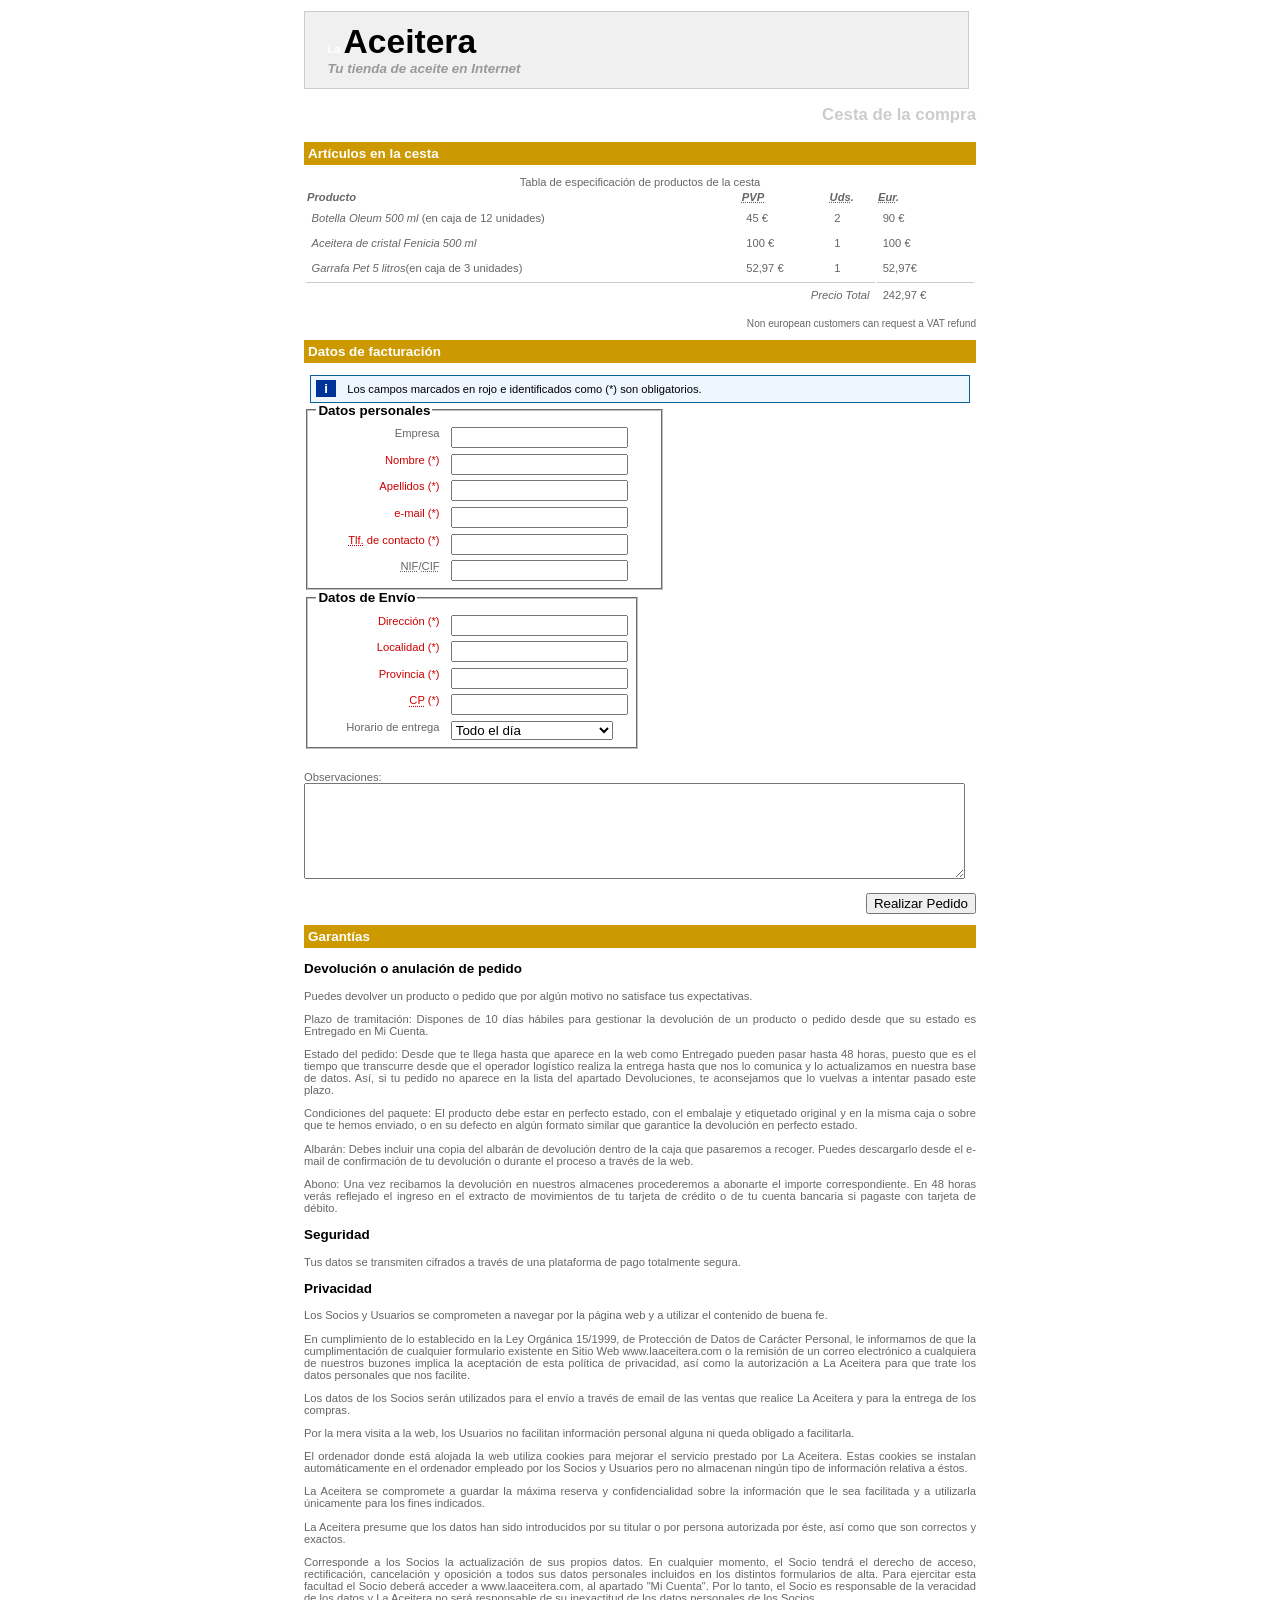
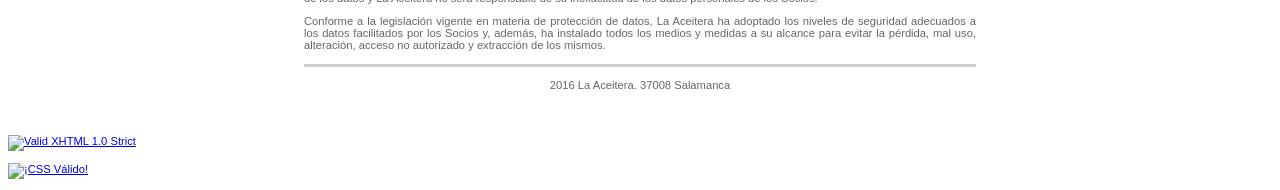
==== commit c0c41ec6: "6th" ====
--- a/index.html
+++ b/index.html
@@ -250,7 +250,17 @@
 
 </div>
 
-
+<p id="logo_validacionHTML">
+  <a href="http://validator.w3.org/check?uri=referer"><img
+    src="http://www.w3.org/Icons/valid-xhtml10" alt="Valid XHTML 1.0 Strict" height="31" width="88" /></a>
+  </p>
+  <p id="logo_validacionCSS">
+    <a href="http://jigsaw.w3.org/css-validator/check/referer">
+      <img style="border:0;width:88px;height:31px"
+      src="http://jigsaw.w3.org/css-validator/images/vcss"
+      alt="�CSS V�lido!" />
+    </a>
+  </p>
 
 
 </body></html>
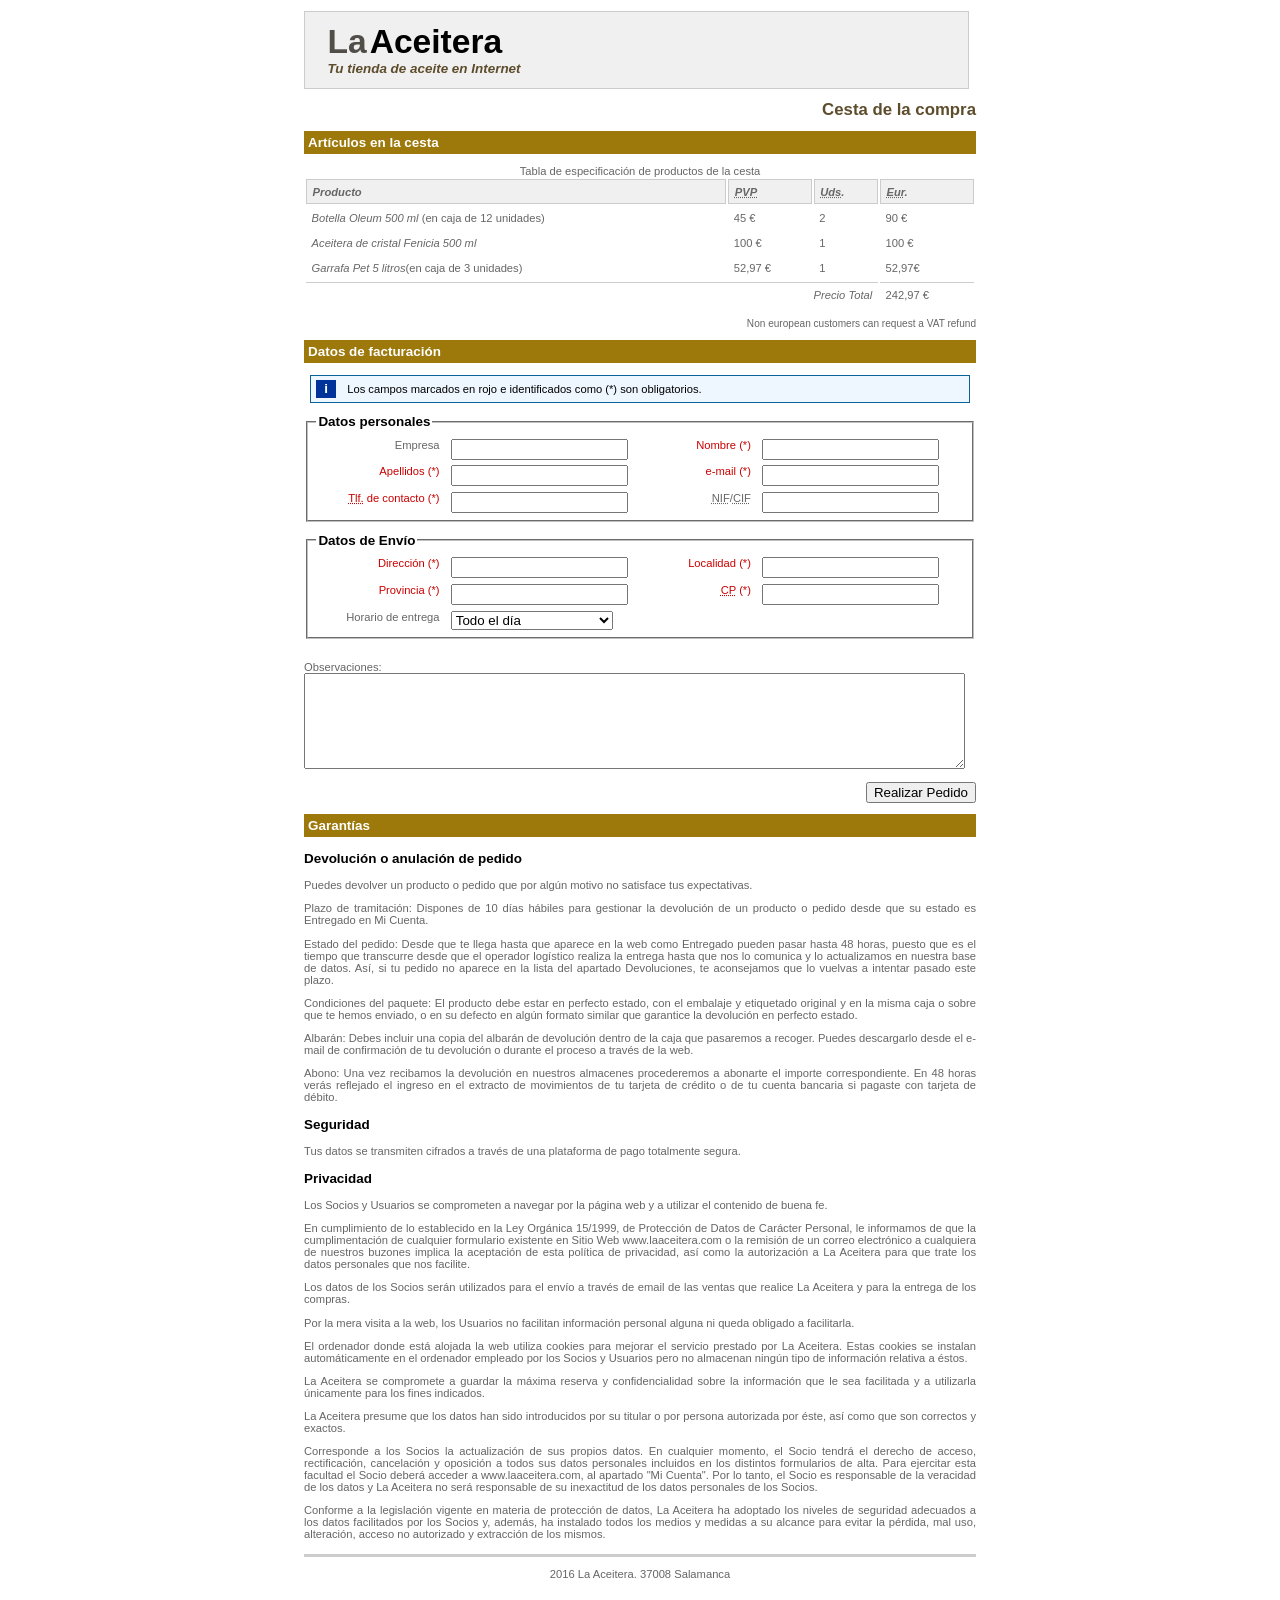
==== commit b37da601: "7th" ====
--- a/index.html
+++ b/index.html
@@ -2,7 +2,7 @@
 <html xmlns="http://www.w3.org/1999/xhtml" xml:lang="es" lang="es"><head>
   <meta http-equiv="content-type" content="text/html; charset=windows-1252">
   <title>La Aceitera</title>
-  <link rel="stylesheet" type="text/css" href="estilos.css" media="all">
+  <link rel="stylesheet" type="text/css" href="estilos_corregido.css" media="all">
 </head>
 
 <body>
@@ -18,13 +18,13 @@
 
 
 <p class="i" id="logo">
-  <span id="La">La</span>
+  <span id="la">La</span>
   <span id="aceitera">Aceitera</span> 
   <span id="lema"><br>Tu tienda de aceite en Internet</span>
 </p>
 
 
-<p class="t1">Cesta de la compra</p>
+<h1 class="t1">Cesta de la compra</h1>
 
 
 <!--
@@ -250,59 +250,49 @@
 
 </div>
 
-<p id="logo_validacionHTML">
-  <a href="http://validator.w3.org/check?uri=referer"><img
-    src="http://www.w3.org/Icons/valid-xhtml10" alt="Valid XHTML 1.0 Strict" height="31" width="88" /></a>
-  </p>
-  <p id="logo_validacionCSS">
-    <a href="http://jigsaw.w3.org/css-validator/check/referer">
-      <img style="border:0;width:88px;height:31px"
-      src="http://jigsaw.w3.org/css-validator/images/vcss"
-      alt="�CSS V�lido!" />
-    </a>
-  </p>
+
 
 
 </body></html>
 <style type="text/css">
-
-  body {
-    font-family: verdana, arial, helvetica, sans-serif;
-    font-size: 0.7em;
-    color: #666;
-  }
-  
-  #contenido {
-    width:60em;
-    margin-top: 0em;
-    margin-bottom: 3em;
-    margin-left:auto; 
-    margin-right:auto;
-    text-align:left;  
-  } 
-
-  .t1{
-    font-family: arial, verdana, helvetica, sans-serif;
-    font-size: 1.5em;
-    font-weight: bold;
-    color: #ccc;
-    clear: both;
-    text-align: right;
-  }
-  
-  .t2{  
-    font-size: 1.2em;
-    font-weight: bold;
-    color: #fff;
-    background-color: #CC9900;
-    padding: 0.3em;
-  }
-  
-  .t3{
-    font-size: 1.2em;
-    font-weight: bold;
-    color: #000000;
-  }
+ 
+body {
+  font-family: verdana, arial, helvetica, sans-serif;
+  font-size: 0.7em;
+  color: #666;
+}
+
+#contenido {
+  width:60em;
+  margin-top: 0em;
+  margin-bottom: 3em;
+  margin-left:auto; 
+  margin-right:auto;
+  text-align:left;  
+} 
+
+.t1{
+  font-family: arial, verdana, helvetica, sans-serif;
+  font-size: 1.5em;
+  font-weight: bold;
+  color: #5E4D2C;
+  clear: both;
+  text-align: right;
+}
+
+.t2{  
+  font-size: 1.2em;
+  font-weight: bold;
+  color: #fff;
+  background-color: #9D790B;
+  padding: 0.3em;
+}
+
+.t3{
+  font-size: 1.2em;
+  font-weight: bold;
+  color: #000000;
+}
 
 
 /************************************************
@@ -321,7 +311,7 @@
   font-family: arial, helvetica, sans-serif;
   font-weight: bold;
   font-size: 3em;
-  color: #CC9900;
+  color: #514D48;
 }
 
 #aceitera{
@@ -336,7 +326,7 @@
   font-weight: bold;
   font-size: 1.2em;
   font-style: italic;
-  color: #999;
+  color: #5E4D2C;
 } 
 
 
@@ -353,6 +343,12 @@
 
 #tabla_compra td{
   padding: 0.5em;
+}
+
+#tabla_compra th{
+  padding: 0.5em;
+  background-color: #f0f0f0;
+  border: 1px solid #ccc;
 }
 
 #conceptos td{
@@ -394,12 +390,11 @@
 }
 
 #datos_personales{
-  float:left; 
-  width: 30em;  
-}
-
-#datos_envio{
-  float: left;      
+  margin-top: 1em;
+}
+
+#datos_envio{   
+  margin-top: 1em;
 }
 
 #observaciones{ 
@@ -413,6 +408,7 @@
 
 .campo_form{
   margin-top: 0.5em;
+  float: left;
 }
 
 .campo_form label{
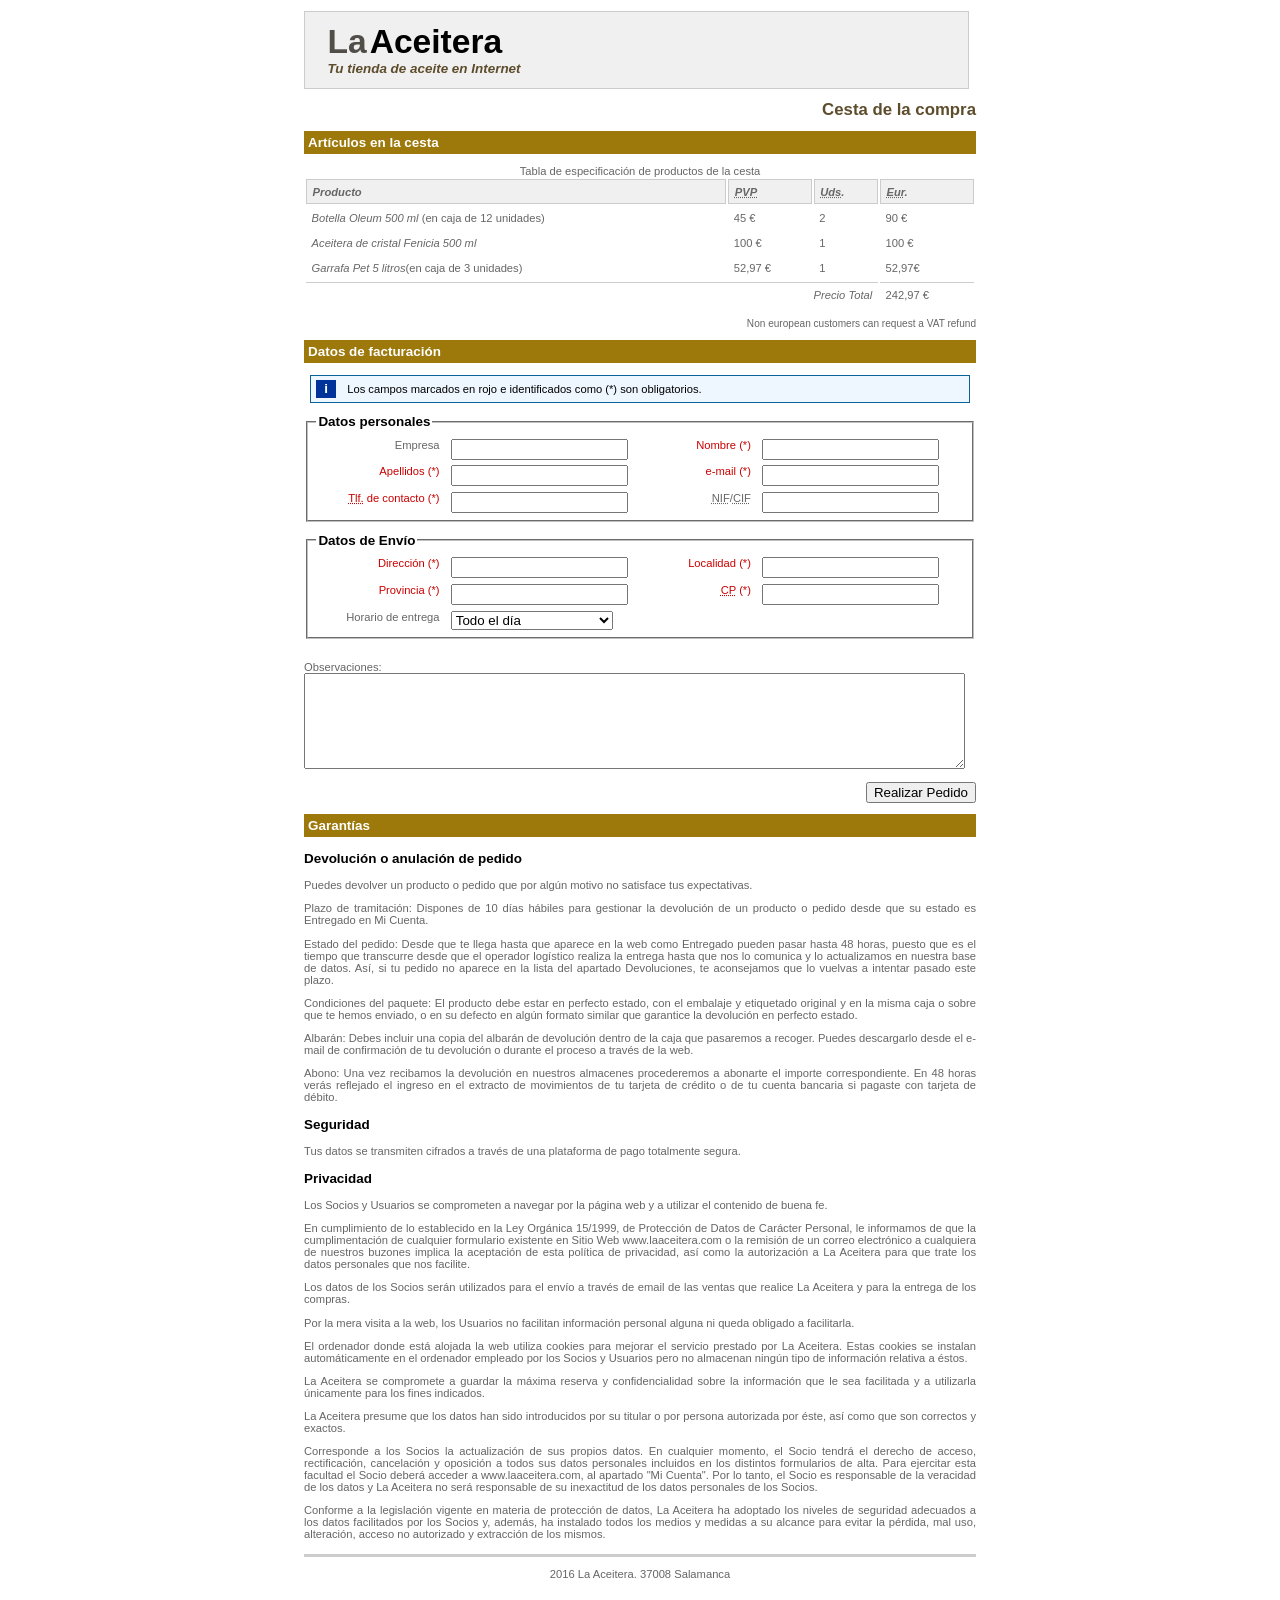
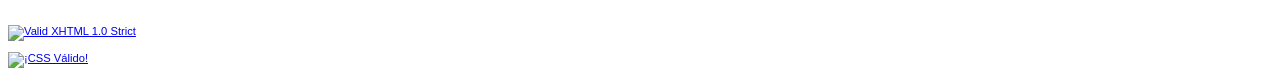
==== commit bc98feb2: "8th" ====
--- a/index.html
+++ b/index.html
@@ -250,8 +250,18 @@
 
 </div>
 
-
-
+<p>
+  <a href="http://validator.w3.org/check?uri=referer"><img
+    src="http://www.w3.org/Icons/valid-xhtml10" alt="Valid XHTML 1.0 Strict" height="31" width="88" /></a>
+  </p>
+
+  <p>
+    <a href="http://jigsaw.w3.org/css-validator/check/referer">
+      <img style="border:0;width:88px;height:31px"
+      src="http://jigsaw.w3.org/css-validator/images/vcss"
+      alt="�CSS V�lido!" />
+    </a>
+  </p>
 
 </body></html>
 <style type="text/css">
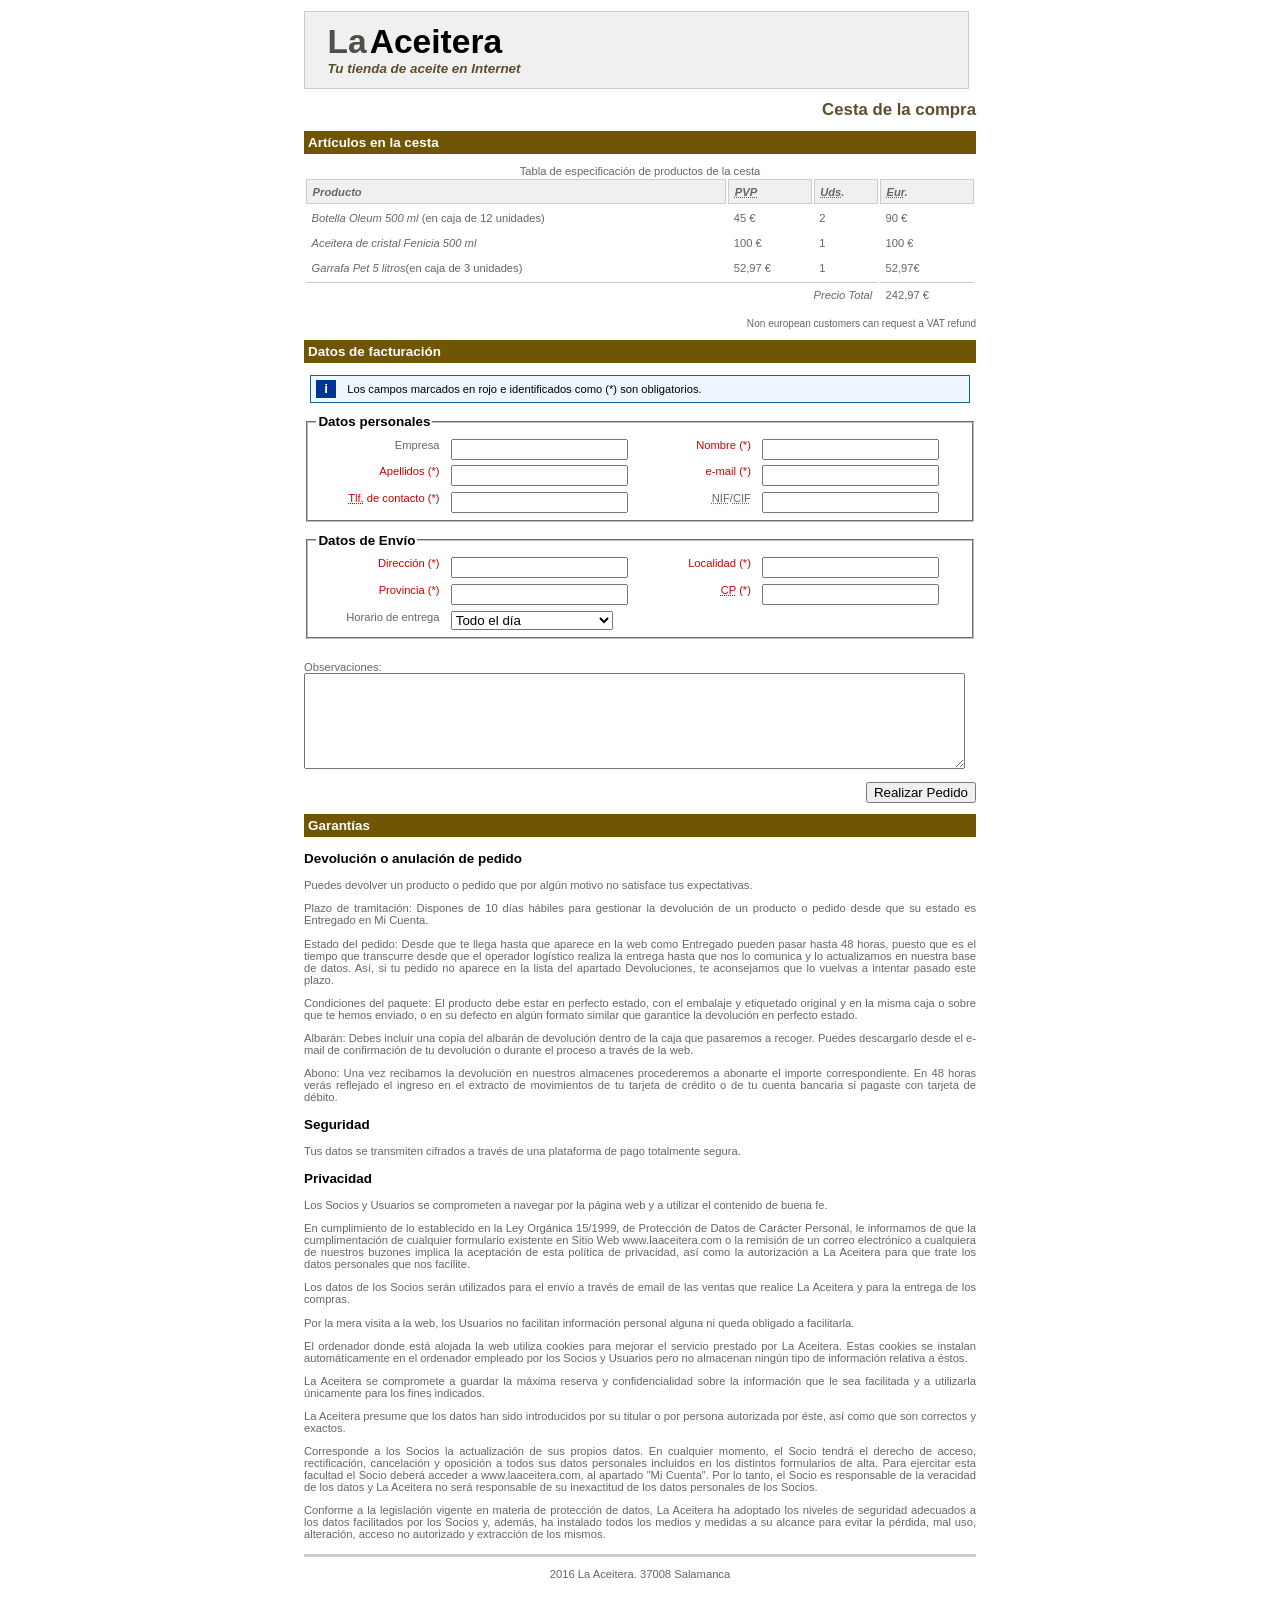
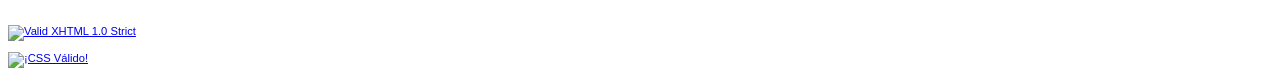
==== commit c6d3a82d: "9th" ====
--- a/index.html
+++ b/index.html
@@ -266,6 +266,7 @@
 </body></html>
 <style type="text/css">
  
+ 
 body {
   font-family: verdana, arial, helvetica, sans-serif;
   font-size: 0.7em;
@@ -294,7 +295,7 @@
   font-size: 1.2em;
   font-weight: bold;
   color: #fff;
-  background-color: #9D790B;
+  background-color: #705505;
   padding: 0.3em;
 }
 
@@ -453,4 +454,5 @@
   text-align: center;
 }
 
+
 </style>
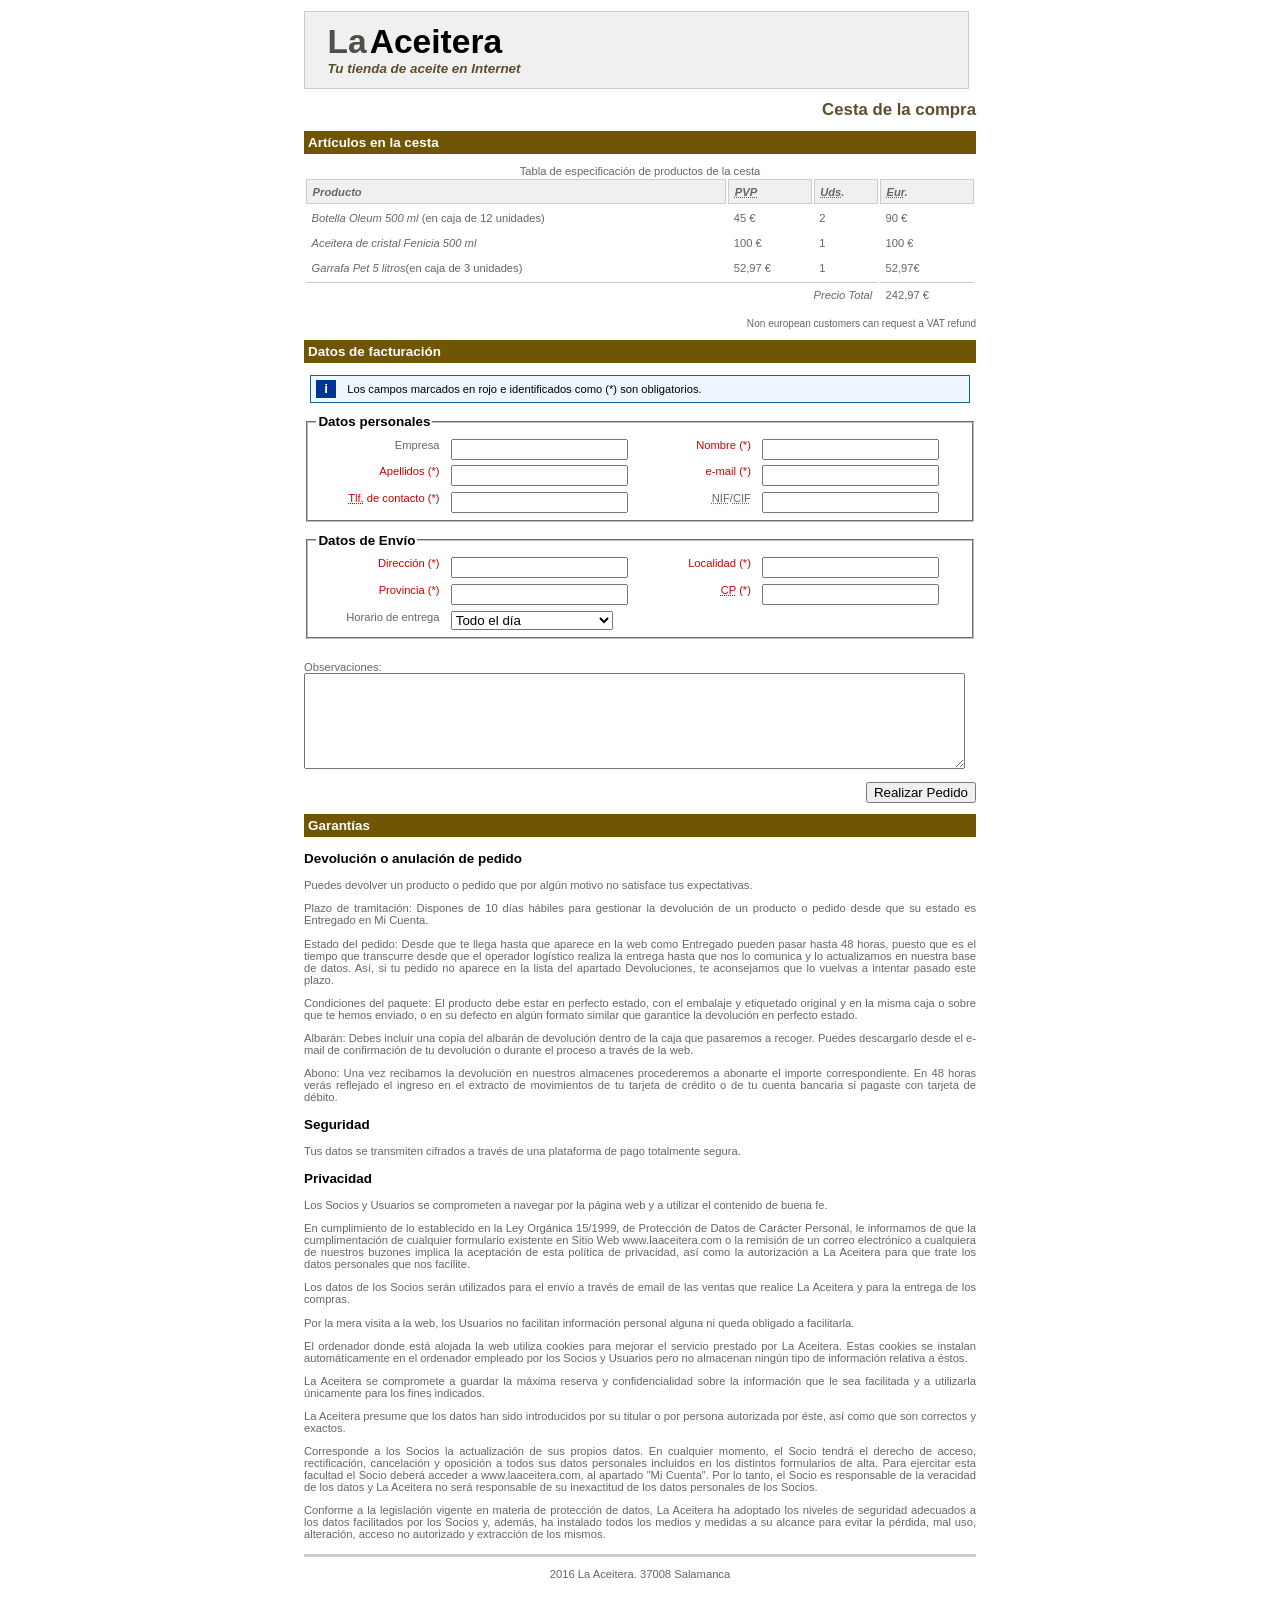
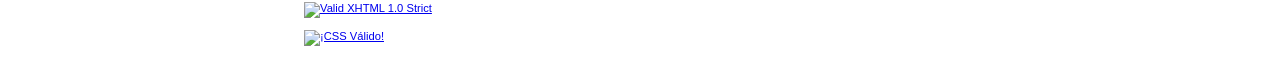
==== commit 4eac8aaa: "10th" ====
--- a/index.html
+++ b/index.html
@@ -247,9 +247,6 @@
 
 
 <p id="pie"> 2016 La Aceitera. 37008 Salamanca</p>
-
-</div>
-
 <p>
   <a href="http://validator.w3.org/check?uri=referer"><img
     src="http://www.w3.org/Icons/valid-xhtml10" alt="Valid XHTML 1.0 Strict" height="31" width="88" /></a>
@@ -262,6 +259,9 @@
       alt="�CSS V�lido!" />
     </a>
   </p>
+</div>
+
+
 
 </body></html>
 <style type="text/css">
